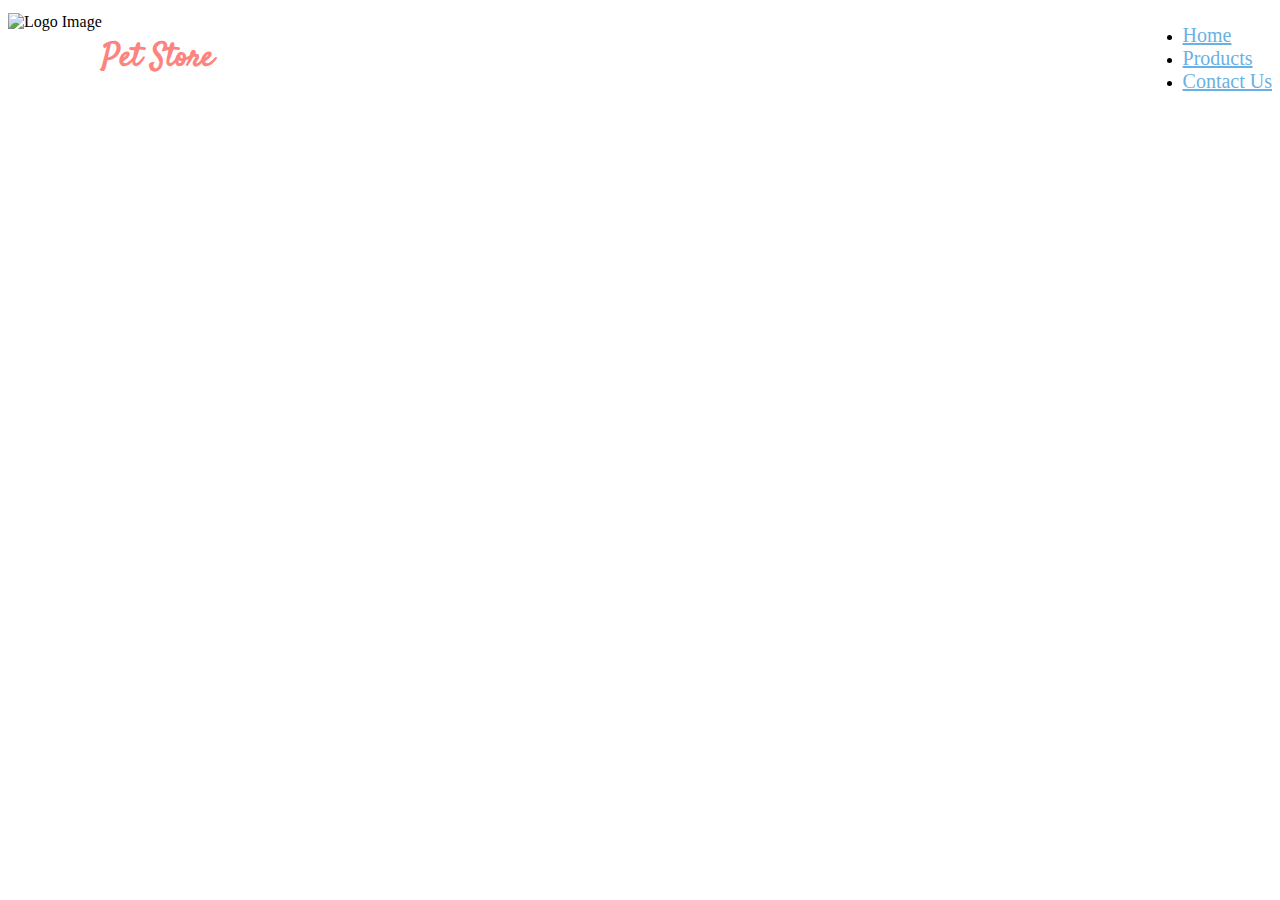
==== index.html @ 720fb5b3 "created new branch services" ====
<!DOCTYPE html>
<html lang="en">
<head>
	<meta charset="UTF-8">
	<meta name="viewport" content="width=device-width, initial-scale=1.0">
	<title>Pet Store</title>
	<link rel="stylesheet" href="css/bootstrap.min.css">
	<link rel="stylesheet" href="css/font-awesome.min.css">
	<link rel="stylesheet" href="css/styles.css">
</head>
<body>

	<!--HEADER STARTS-->
	<header class="container">
		<div class="flex">
			<span class="flex">
				<img src="img/petstore_logo.png" alt="Logo Image" class="img-responsive logo pull-left">
				<h1 class="brand pull-left">Pet Store</h1>
			</span>
			<ul class="nav nav-pills pull-right">
	  		<li role="presentation" class="active"><a href="#">Home</a></li>
	  		<li role="presentation"><a href="#">Products</a></li>
	  		<li role="presentation"><a href="#">Contact Us</a></li>
			</ul>
		</div>
	</header>
	<!--HEADER ENDS-->

	<!--JUMBOTRON STARTS-->
	<div class="row">
		<div class="col-sm-12 jumbotron">
			<p class="text-center text-uppercase">the products that they love. prices that you like.</p>
		</div>
	</div>
	<!--JUMOBOTRON ENDS-->

	<!-- scripts -->
  <script src="https://ajax.googleapis.com/ajax/libs/jquery/1.11.3/jquery.min.js"></script>
	<script src="js/bootstrap.min.js"></script>
</body>
</html>
---- css/styles.css ----
/*FONTS*/
@import url('https://fonts.googleapis.com/css?family=Satisfy');
@import url('https://fonts.googleapis.com/css?family=Roboto:300,400');

.body {
  font-family: 'Roboto', sans-serif;
}

/*HEADER STYLES*/
.flex {
  display: flex;
  height: 100%;
  align-items: center;
  justify-content: space-between;

}

.brand {
  font-family: 'Satisfy', cursive;
  color: #FD837E; //base orange
  font-size: 24px;
}

.logo {
  height: 92px;
}

.nav-pills>li.active>a,
.nav-pills>li.active>a:focus,
.nav-pills>li.active>a:hover {
    background-color: transparent;
    color: #69B1E4; //Powder Blue
    font-size: 20px;
}

.nav-pills>li>a {
  color: #69B1E4;
  font-size: 20px;
}

/*JUMBOTRON STYLES START*/
.jumbotron {
  background-image: url('../img/hero.jpg');
  height: 475px;
  background-position: center;
  background-size: cover;
}

.jumbotron>p {
  color: #fff;
  font-size: 2em;
}
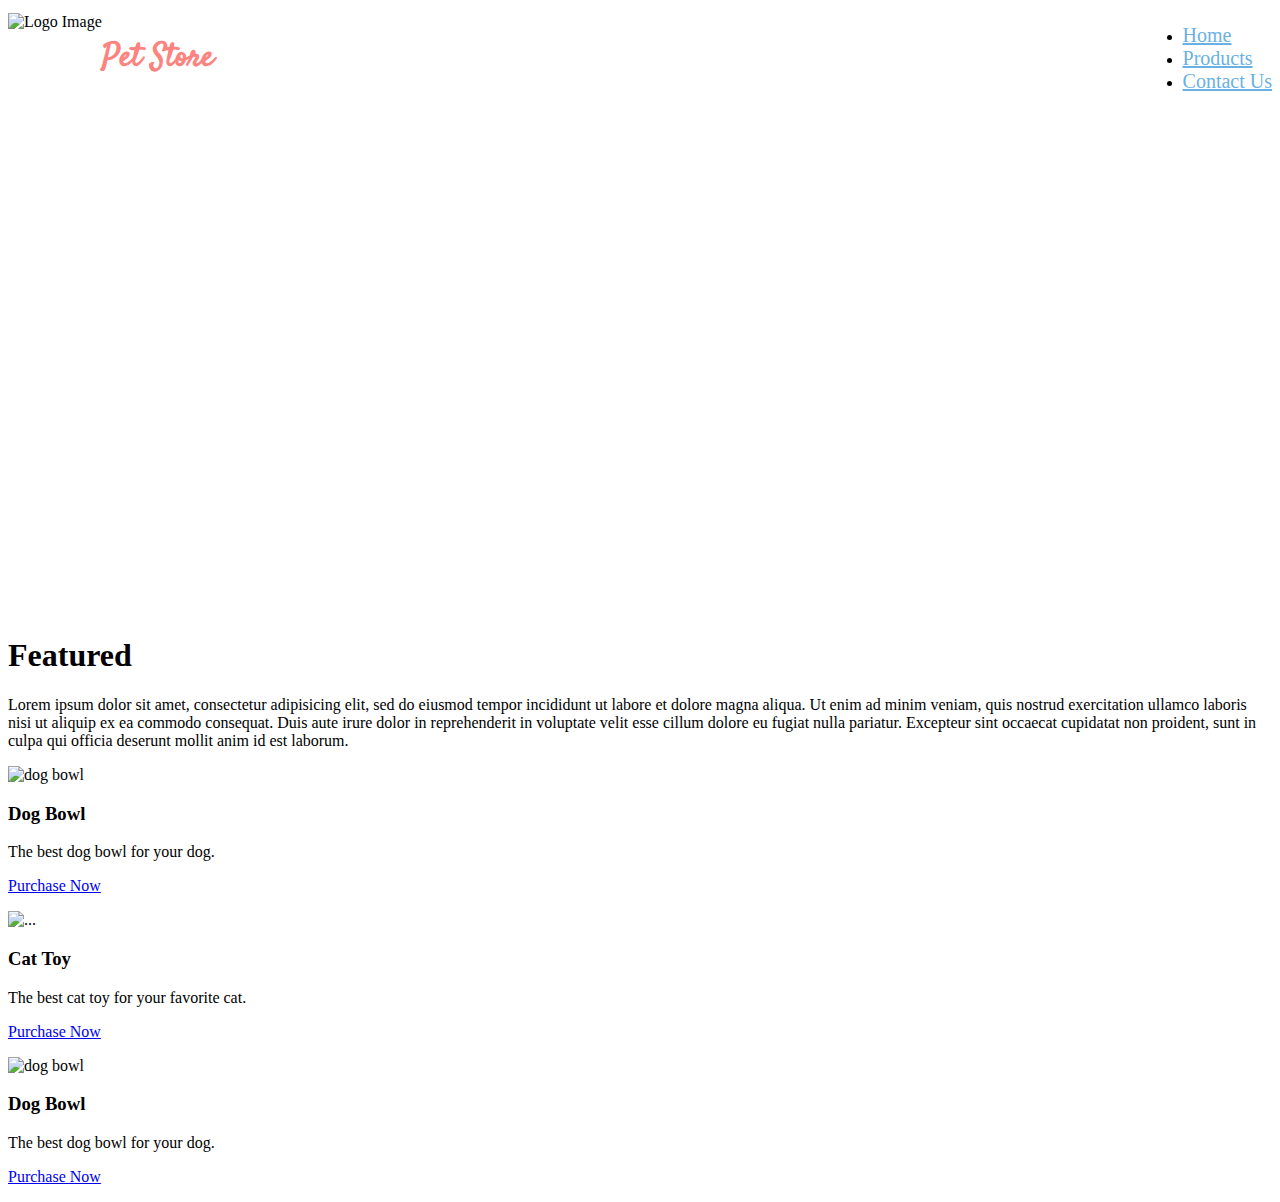
==== commit 5d6e680d: "added featured section, and began services" ====
--- a/index.html
+++ b/index.html
@@ -34,6 +34,59 @@
 	</div>
 	<!--JUMOBOTRON ENDS-->
 
+	<!--FEATURES and SERVICES BEGINS-->
+	<div class="container">
+	<div class="row">
+		<div class="col-md-7">
+			<!--FEATURES BEGINS-->
+			<div class="row">
+				<div class="col-sm-12">
+					<h1 class="text-uppercase">Featured</h1>
+					<p class="text-justify">Lorem ipsum dolor sit amet, consectetur adipisicing elit, sed do eiusmod tempor incididunt ut labore et dolore magna aliqua. Ut enim ad minim veniam, quis nostrud exercitation ullamco laboris nisi ut aliquip ex ea commodo consequat. Duis aute irure dolor in reprehenderit in voluptate velit esse cillum dolore eu fugiat nulla pariatur. Excepteur sint occaecat cupidatat non proident, sunt in culpa qui officia deserunt mollit anim id est laborum.</p>
+				</div>
+			</div>
+			<!--THUMBNAILS START-->
+			<!--First thumbnail begins-->
+			<div class="row">
+				<div class="col-sm-6 col-md-4">
+		    	<div class="thumbnail">
+		      	<img src="img/product1.jpg" alt="dog bowl">
+		      		<div class="caption">
+		        		<h3>Dog Bowl</h3>
+		        		<p>The best dog bowl for your dog.</p>
+		        		<p><a href="#" class="btn btn-primary" role="button">Purchase Now</a></p>
+		      		</div>
+		    		</div>
+		  		</div>
+				<!--First thumnail ends-->
+				<!--SECOND THUMNAIL BEGINS-->
+				<div class="col-sm-6 col-md-4">
+					<div class="thumbnail">
+				      <img src="img/product2.jpg" alt="...">
+				  	<div class="caption">
+				    	<h3>Cat Toy</h3>
+				      <p>The best cat toy for your favorite cat.</p>
+				      <p><a href="#" class="btn btn-primary" role="button">Purchase Now</a></p>
+				    </div>
+				  </div>
+				</div>
+				<!--SECOND THUMNAIL ENDS-->
+		  	<div class="col-sm-6 col-md-4">
+		    	<div class="thumbnail">
+		      	<img src="img/product3.jpg" alt="dog bowl">
+		      		<div class="caption">
+		        		<h3>Dog Bowl</h3>
+		        		<p>The best dog bowl for your dog.</p>
+		        		<p><a href="#" class="btn btn-primary" role="button">Purchase Now</a></p>
+		      		</div>
+		    		</div>
+		  		</div>
+				</div>
+      </div>
+		</div>
+	<div class="col-sm-12"></div>
+	<!--SERVICES ENDS-->
+
 	<!-- scripts -->
   <script src="https://ajax.googleapis.com/ajax/libs/jquery/1.11.3/jquery.min.js"></script>
 	<script src="js/bootstrap.min.js"></script>
--- a/css/styles.css
+++ b/css/styles.css
@@ -12,8 +12,8 @@
   height: 100%;
   align-items: center;
   justify-content: space-between;
+}
 
-}
 
 .brand {
   font-family: 'Satisfy', cursive;
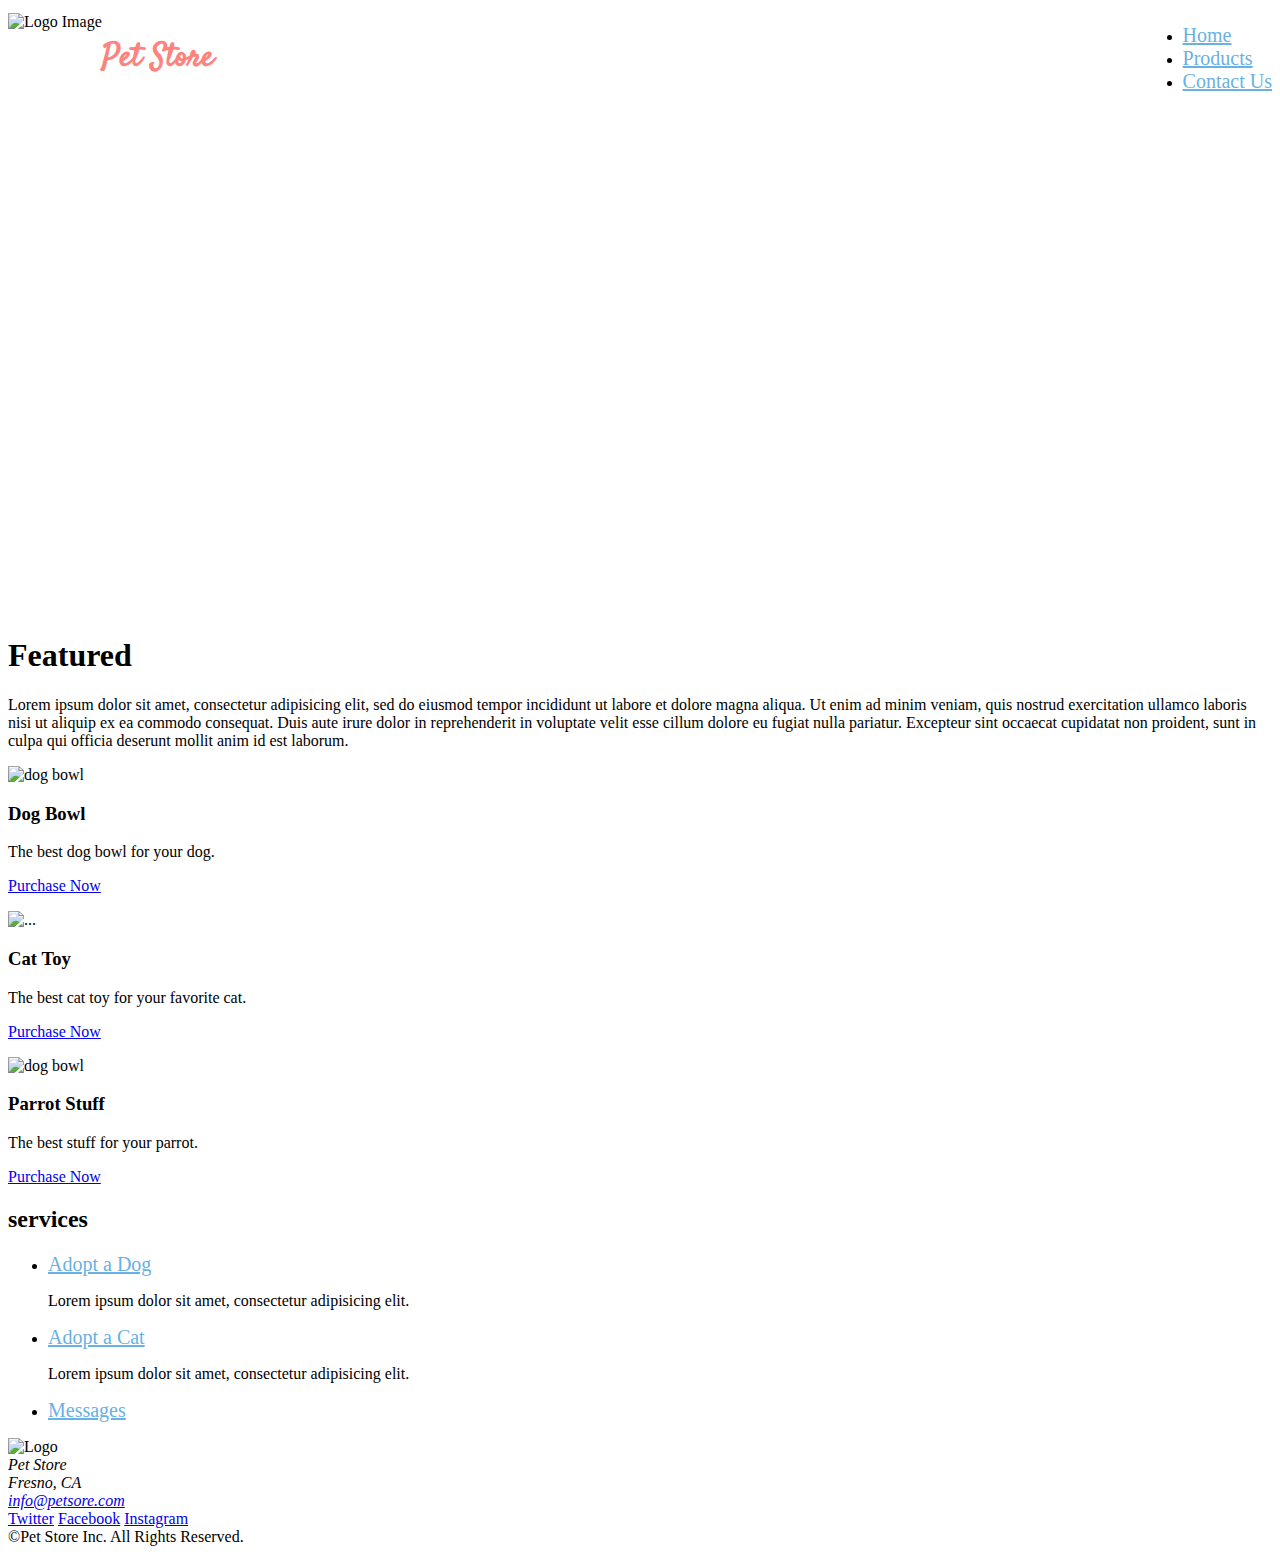
==== commit c46f7a61: "created footer finished features/services" ====
--- a/index.html
+++ b/index.html
@@ -13,10 +13,10 @@
 	<!--HEADER STARTS-->
 	<header class="container">
 		<div class="flex">
-			<span class="flex">
-				<img src="img/petstore_logo.png" alt="Logo Image" class="img-responsive logo pull-left">
-				<h1 class="brand pull-left">Pet Store</h1>
-			</span>
+		<span class="flex">
+			<img src="img/petstore_logo.png" alt="Logo Image" class="img-responsive logo pull-left">
+			<h1 class="brand pull-left">Pet Store</h1>
+		</span>
 			<ul class="nav nav-pills pull-right">
 	  		<li role="presentation" class="active"><a href="#">Home</a></li>
 	  		<li role="presentation"><a href="#">Products</a></li>
@@ -39,28 +39,28 @@
 	<div class="row">
 		<div class="col-md-7">
 			<!--FEATURES BEGINS-->
-			<div class="row">
-				<div class="col-sm-12">
+		<div class="row">
+			<div class="col-sm-12">
 					<h1 class="text-uppercase">Featured</h1>
 					<p class="text-justify">Lorem ipsum dolor sit amet, consectetur adipisicing elit, sed do eiusmod tempor incididunt ut labore et dolore magna aliqua. Ut enim ad minim veniam, quis nostrud exercitation ullamco laboris nisi ut aliquip ex ea commodo consequat. Duis aute irure dolor in reprehenderit in voluptate velit esse cillum dolore eu fugiat nulla pariatur. Excepteur sint occaecat cupidatat non proident, sunt in culpa qui officia deserunt mollit anim id est laborum.</p>
-				</div>
 			</div>
+		</div>
 			<!--THUMBNAILS START-->
 			<!--First thumbnail begins-->
-			<div class="row">
-				<div class="col-sm-6 col-md-4">
-		    	<div class="thumbnail">
-		      	<img src="img/product1.jpg" alt="dog bowl">
-		      		<div class="caption">
-		        		<h3>Dog Bowl</h3>
-		        		<p>The best dog bowl for your dog.</p>
-		        		<p><a href="#" class="btn btn-primary" role="button">Purchase Now</a></p>
-		      		</div>
-		    		</div>
-		  		</div>
+		<div class="row">
+			<div class="col-xs-6 col-md-4">
+		    <div class="thumbnail">
+		     <img src="img/product1.jpg" alt="dog bowl">
+		      <div class="caption">
+		        <h3>Dog Bowl</h3>
+		        <p>The best dog bowl for your dog.</p>
+		        <p><a href="#" class="btn btn-primary" role="button">Purchase Now</a></p>
+		      </div>
+		    </div>
+		  </div>
 				<!--First thumnail ends-->
-				<!--SECOND THUMNAIL BEGINS-->
-				<div class="col-sm-6 col-md-4">
+				<!--Second Thumbnail begins-->
+				<div class="col-xs-6 col-md-4">
 					<div class="thumbnail">
 				      <img src="img/product2.jpg" alt="...">
 				  	<div class="caption">
@@ -70,13 +70,14 @@
 				    </div>
 				  </div>
 				</div>
-				<!--SECOND THUMNAIL ENDS-->
-		  	<div class="col-sm-6 col-md-4">
+				<!--Second Thumbnail Ends-->
+				<!--Thirs Thumbnail Begins-->
+		  	<div class="col-xs-6 col-md-4">
 		    	<div class="thumbnail">
 		      	<img src="img/product3.jpg" alt="dog bowl">
 		      		<div class="caption">
-		        		<h3>Dog Bowl</h3>
-		        		<p>The best dog bowl for your dog.</p>
+		        		<h3>Parrot Stuff</h3>
+		        		<p>The best stuff for your parrot.</p>
 		        		<p><a href="#" class="btn btn-primary" role="button">Purchase Now</a></p>
 		      		</div>
 		    		</div>
@@ -85,8 +86,51 @@
       </div>
 		</div>
 	<div class="col-sm-12"></div>
-	<!--SERVICES ENDS-->
+	<!--Third Thumbnail Ends-->
+	<!--FEATURES ENDS-->
 
+
+	<!--SERVICES BEGINS-->
+	<h2 class="text-uppercase">services</h2>
+	<ul class="nav nav-pills nav-stacked">
+  	<li role="presentation" class="active text-uppercase"><a href="#">Adopt a Dog</a></li>
+		<p>Lorem ipsum dolor sit amet, consectetur adipisicing elit.</p>
+  	<li role="presentation" class="text-uppercase"><a href="#">Adopt a Cat</a></li>
+		<p>Lorem ipsum dolor sit amet, consectetur adipisicing elit.</p>
+  	<li role="presentation"><a href="#">Messages</a></li>
+	</ul>
+
+
+	<!--FOOTER STARTS-->
+	<footer class="container-fluid">
+		<div class="row">
+			<div class="col-sm-2 col-sm-offset-1">
+				<!--Footer Logo Starts-->
+				<img src="img/petstore_logo.png" alt="Logo" class="img-responsive logo">
+				<!--Footer Logo Ends-->
+			</div>
+			<div class="col-sm-2 middle">
+				<address>
+					Pet Store <br>
+					Fresno, CA <br>
+					<a href="mailto:info@petstore.com">info@petsore.com</a><br>
+				</address>
+			</div>
+			<div class="col-sm-2 social-icons">
+				<!--Social Media Starts-->
+				<a href="https://twitter.com"><i class="fa fa-twitter" aria-hidden="true"></i>Twitter</a>
+				<a href="https://facebook.com"><i class="fa fa-facebook" aria-hidden="true"></i>Facebook</a>
+				<a href="https://instagram.com"><i class="fa fa-instagram" aria-hidden="true"></i>Instagram</a>
+				<!--Social Media Ends-->
+			</div>
+		</div>
+		<div class="row">
+			<div class="col-sm-12 text-center copy">
+				&copy;Pet Store Inc. All Rights Reserved.
+			</div>
+		</div>
+	</footer>
+	<!--FOOTER ENDS-->
 	<!-- scripts -->
   <script src="https://ajax.googleapis.com/ajax/libs/jquery/1.11.3/jquery.min.js"></script>
 	<script src="js/bootstrap.min.js"></script>
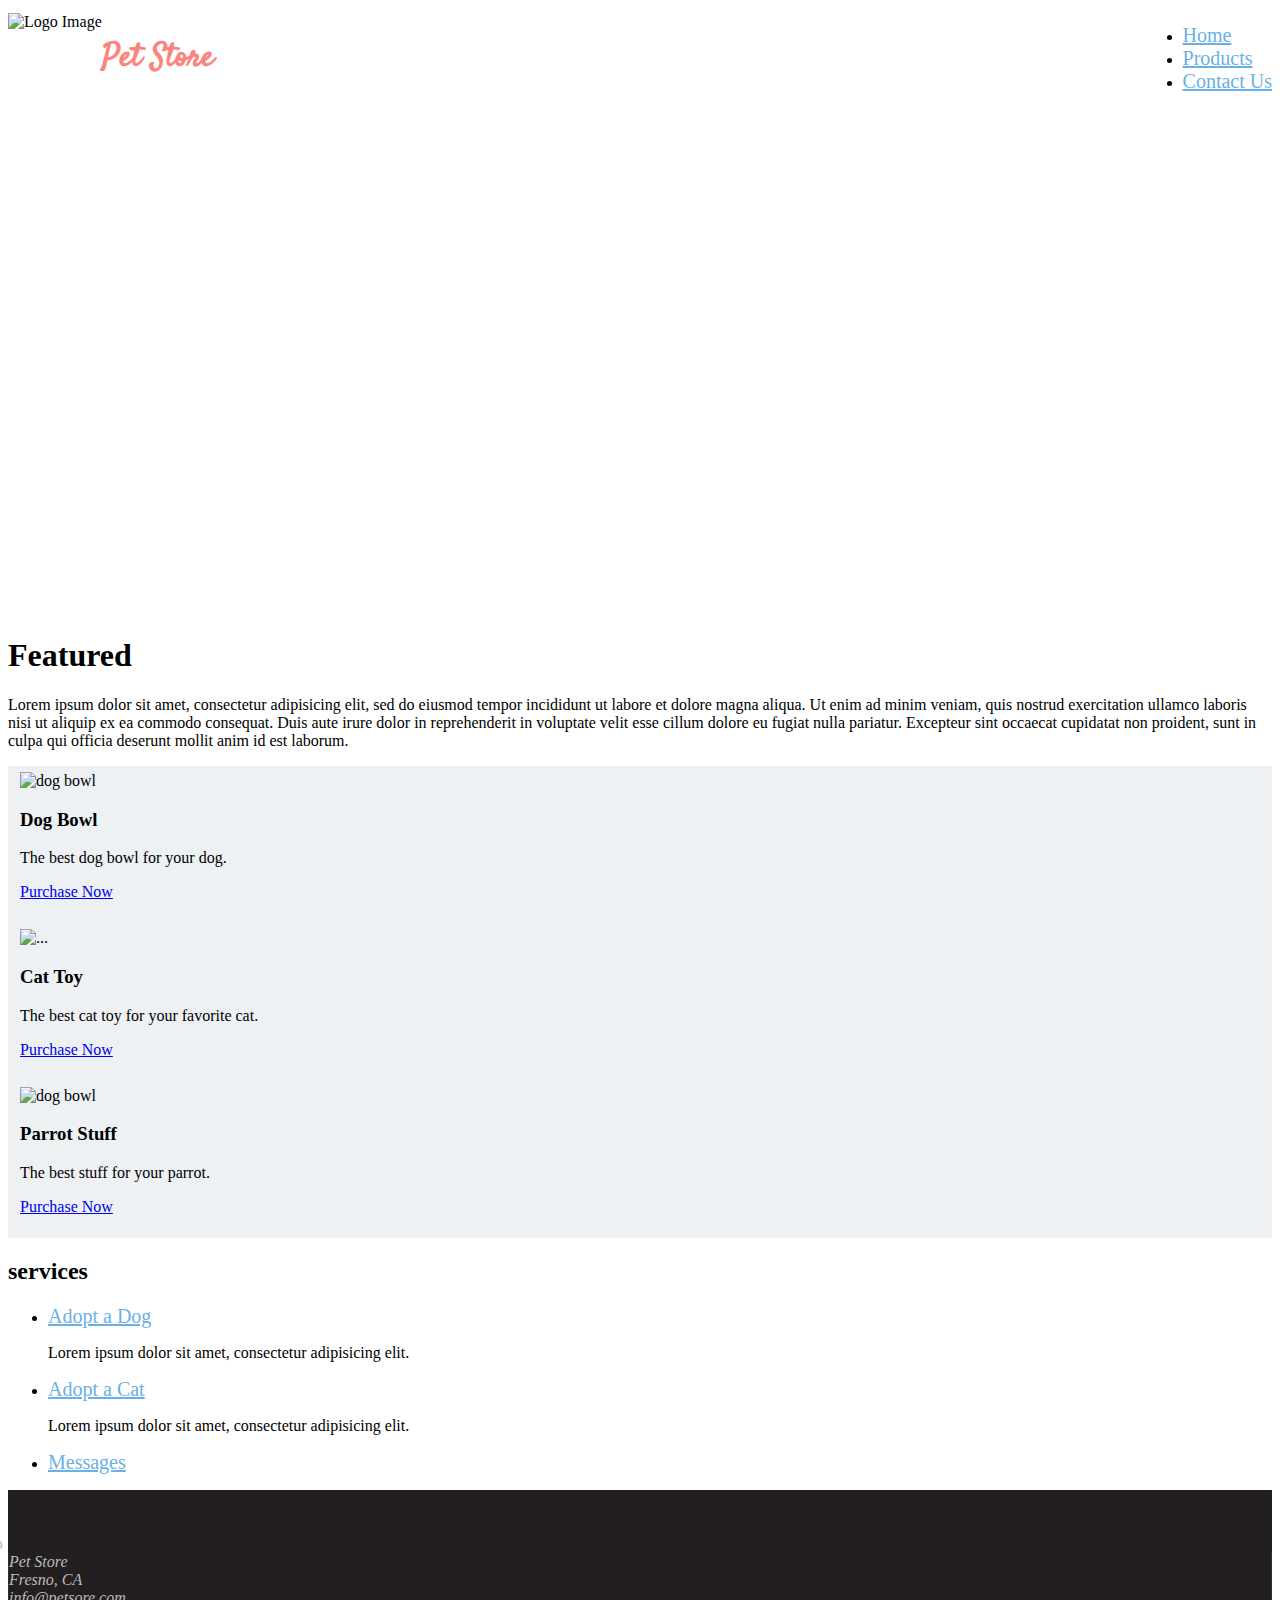
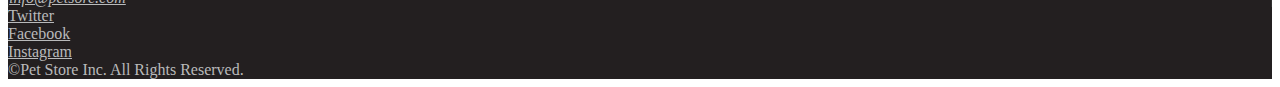
==== commit a9019936: "finished footer" ====
--- a/index.html
+++ b/index.html
@@ -85,20 +85,23 @@
 				</div>
       </div>
 		</div>
-	<div class="col-sm-12"></div>
+	</div>
+	<div class="col-sm-3 col-sm-offset-1 text-center"></div>
 	<!--Third Thumbnail Ends-->
 	<!--FEATURES ENDS-->
 
 
 	<!--SERVICES BEGINS-->
-	<h2 class="text-uppercase">services</h2>
-	<ul class="nav nav-pills nav-stacked">
-  	<li role="presentation" class="active text-uppercase"><a href="#">Adopt a Dog</a></li>
-		<p>Lorem ipsum dolor sit amet, consectetur adipisicing elit.</p>
-  	<li role="presentation" class="text-uppercase"><a href="#">Adopt a Cat</a></li>
-		<p>Lorem ipsum dolor sit amet, consectetur adipisicing elit.</p>
-  	<li role="presentation"><a href="#">Messages</a></li>
-	</ul>
+			<h2 class="text-uppercase">services</h2>
+			<ul class="nav nav-pills nav-stacked">
+		  	<li role="presentation" class="active text-uppercase"><a href="#">Adopt a Dog</a></li>
+				<p>Lorem ipsum dolor sit amet, consectetur adipisicing elit.</p>
+		  	<li role="presentation" class="text-uppercase"><a href="#">Adopt a Cat</a></li>
+				<p>Lorem ipsum dolor sit amet, consectetur adipisicing elit.</p>
+		  	<li role="presentation"><a href="#">Messages</a></li>
+			</ul>
+		<!-- </div>
+	</div> -->
 
 
 	<!--FOOTER STARTS-->
@@ -118,9 +121,9 @@
 			</div>
 			<div class="col-sm-2 social-icons">
 				<!--Social Media Starts-->
-				<a href="https://twitter.com"><i class="fa fa-twitter" aria-hidden="true"></i>Twitter</a>
-				<a href="https://facebook.com"><i class="fa fa-facebook" aria-hidden="true"></i>Facebook</a>
-				<a href="https://instagram.com"><i class="fa fa-instagram" aria-hidden="true"></i>Instagram</a>
+				<a href="https://twitter.com"><i class="fa fa-twitter" aria-hidden="true"></i>Twitter</a><br>
+				<a href="https://facebook.com"><i class="fa fa-facebook" aria-hidden="true"></i>Facebook</a><br>
+				<a href="https://instagram.com"><i class="fa fa-instagram" aria-hidden="true"></i>Instagram</a><br>
 				<!--Social Media Ends-->
 			</div>
 		</div>
--- a/css/styles.css
+++ b/css/styles.css
@@ -50,3 +50,37 @@
   color: #fff;
   font-size: 2em;
 }
+
+/*FEATURE STYLES START*/
+.thumbnail {
+  padding: 6px 12px;
+  background-color: #EDF1f4;
+  border: none;
+}
+
+/*FOOTER STYLES START*/
+footer {
+  padding-top: 45px;
+}
+
+footer, footer a, footer a:hover {
+  background-color: #231F20;
+  color: #B9BABB;
+}
+
+footer .logo {
+  position: relative;
+  left: -55px;
+}
+
+.middle {
+  border-left: 1px solid #313030;
+  border-right: 1px solid #313030;
+}
+
+/*MEDIA QUERIES*/
+@media screen and (max-width: 992px) {
+  footer .logo {
+    position: static;
+  }
+}
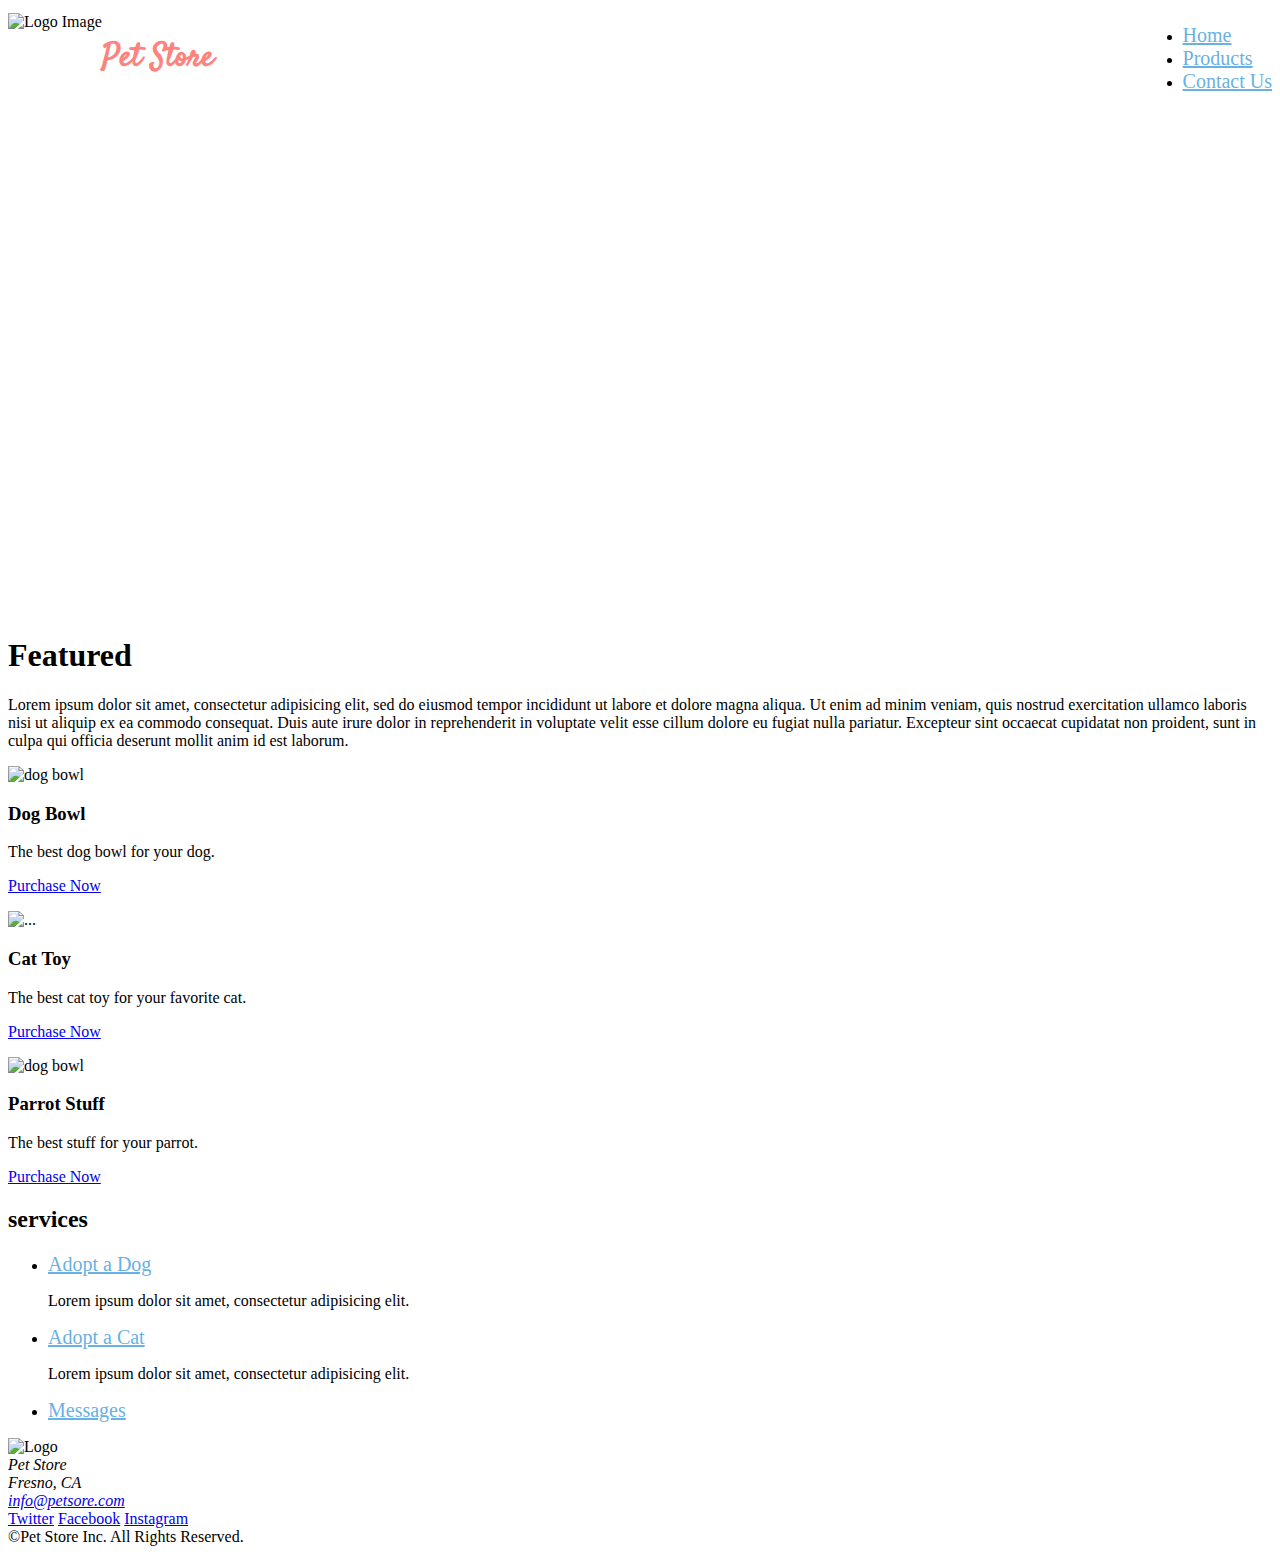
==== commit 327f4869: "Merge pull request #1 from GeekwiseB2/services" ====
--- a/index.html
+++ b/index.html
@@ -85,23 +85,20 @@
 				</div>
       </div>
 		</div>
-	</div>
-	<div class="col-sm-3 col-sm-offset-1 text-center"></div>
+	<div class="col-sm-12"></div>
 	<!--Third Thumbnail Ends-->
 	<!--FEATURES ENDS-->
 
 
 	<!--SERVICES BEGINS-->
-			<h2 class="text-uppercase">services</h2>
-			<ul class="nav nav-pills nav-stacked">
-		  	<li role="presentation" class="active text-uppercase"><a href="#">Adopt a Dog</a></li>
-				<p>Lorem ipsum dolor sit amet, consectetur adipisicing elit.</p>
-		  	<li role="presentation" class="text-uppercase"><a href="#">Adopt a Cat</a></li>
-				<p>Lorem ipsum dolor sit amet, consectetur adipisicing elit.</p>
-		  	<li role="presentation"><a href="#">Messages</a></li>
-			</ul>
-		<!-- </div>
-	</div> -->
+	<h2 class="text-uppercase">services</h2>
+	<ul class="nav nav-pills nav-stacked">
+  	<li role="presentation" class="active text-uppercase"><a href="#">Adopt a Dog</a></li>
+		<p>Lorem ipsum dolor sit amet, consectetur adipisicing elit.</p>
+  	<li role="presentation" class="text-uppercase"><a href="#">Adopt a Cat</a></li>
+		<p>Lorem ipsum dolor sit amet, consectetur adipisicing elit.</p>
+  	<li role="presentation"><a href="#">Messages</a></li>
+	</ul>
 
 
 	<!--FOOTER STARTS-->
@@ -121,9 +118,9 @@
 			</div>
 			<div class="col-sm-2 social-icons">
 				<!--Social Media Starts-->
-				<a href="https://twitter.com"><i class="fa fa-twitter" aria-hidden="true"></i>Twitter</a><br>
-				<a href="https://facebook.com"><i class="fa fa-facebook" aria-hidden="true"></i>Facebook</a><br>
-				<a href="https://instagram.com"><i class="fa fa-instagram" aria-hidden="true"></i>Instagram</a><br>
+				<a href="https://twitter.com"><i class="fa fa-twitter" aria-hidden="true"></i>Twitter</a>
+				<a href="https://facebook.com"><i class="fa fa-facebook" aria-hidden="true"></i>Facebook</a>
+				<a href="https://instagram.com"><i class="fa fa-instagram" aria-hidden="true"></i>Instagram</a>
 				<!--Social Media Ends-->
 			</div>
 		</div>
--- a/css/styles.css
+++ b/css/styles.css
@@ -50,37 +50,3 @@
   color: #fff;
   font-size: 2em;
 }
-
-/*FEATURE STYLES START*/
-.thumbnail {
-  padding: 6px 12px;
-  background-color: #EDF1f4;
-  border: none;
-}
-
-/*FOOTER STYLES START*/
-footer {
-  padding-top: 45px;
-}
-
-footer, footer a, footer a:hover {
-  background-color: #231F20;
-  color: #B9BABB;
-}
-
-footer .logo {
-  position: relative;
-  left: -55px;
-}
-
-.middle {
-  border-left: 1px solid #313030;
-  border-right: 1px solid #313030;
-}
-
-/*MEDIA QUERIES*/
-@media screen and (max-width: 992px) {
-  footer .logo {
-    position: static;
-  }
-}
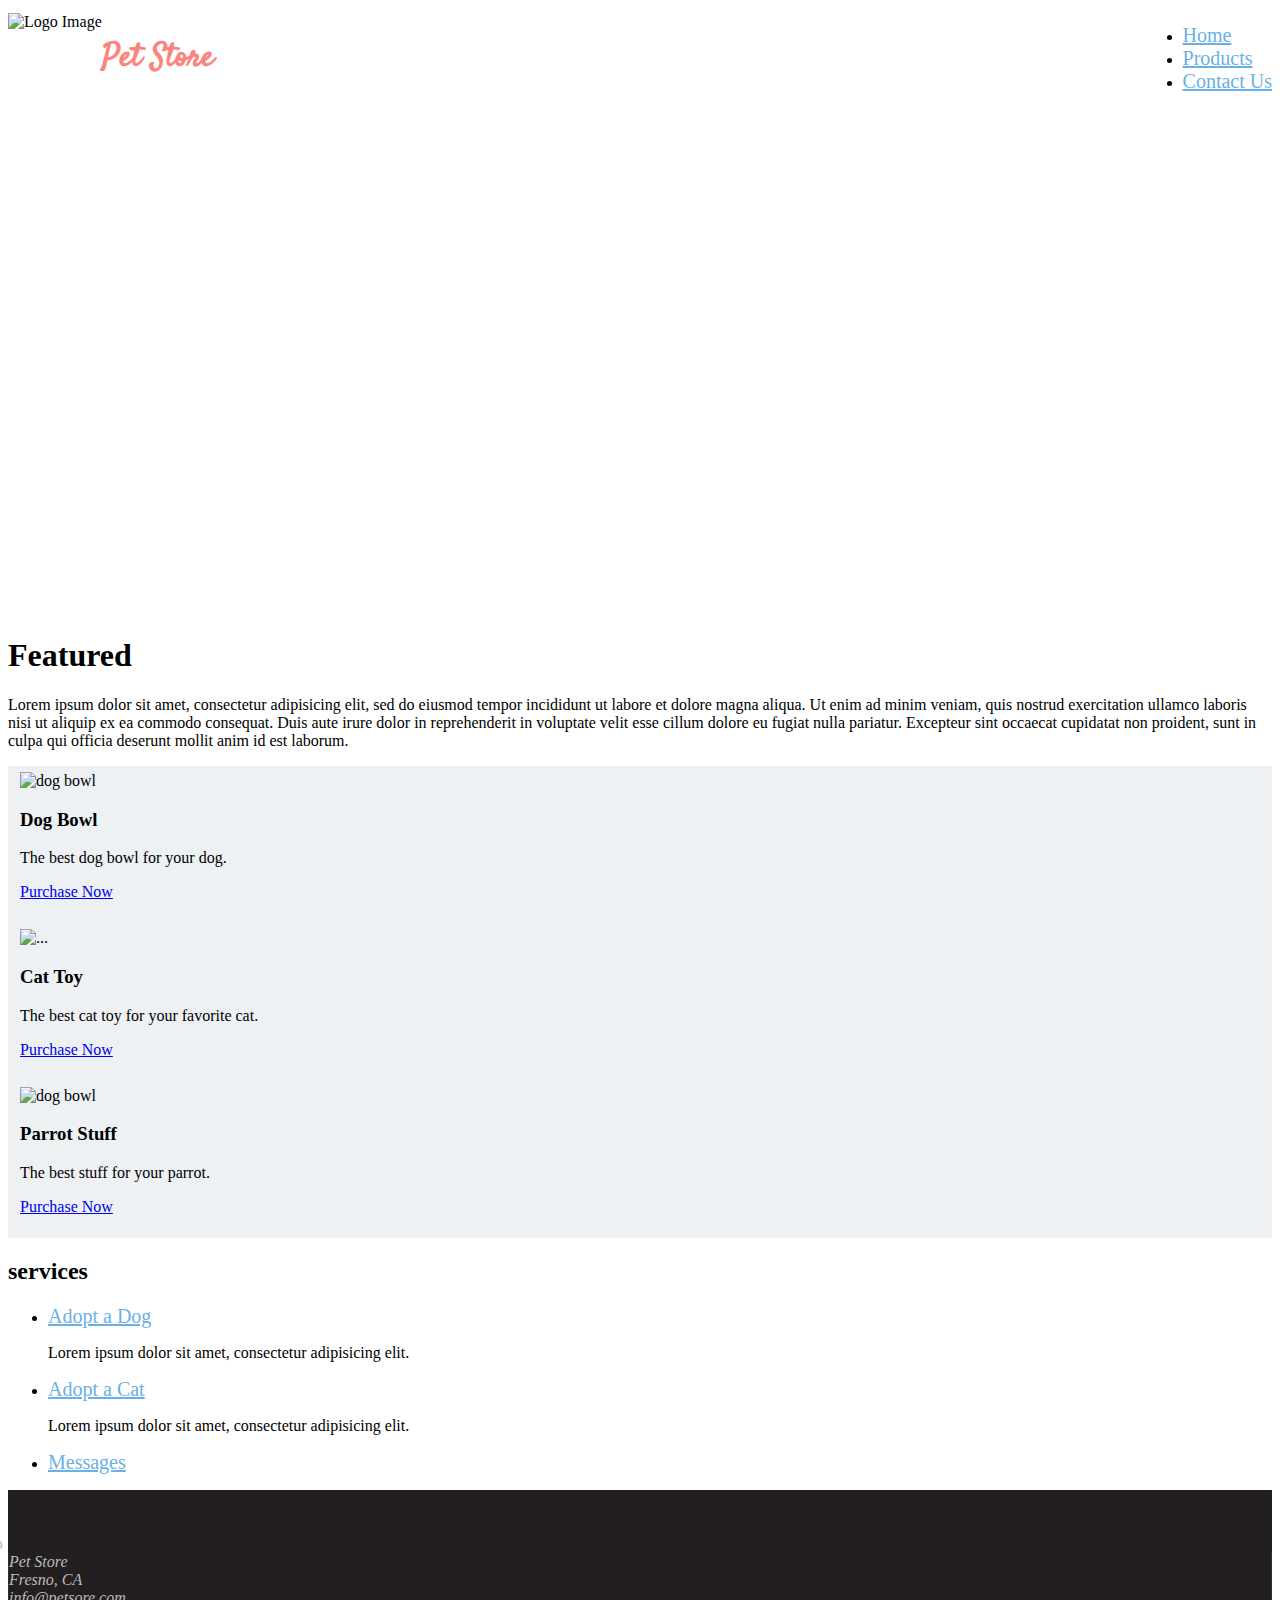
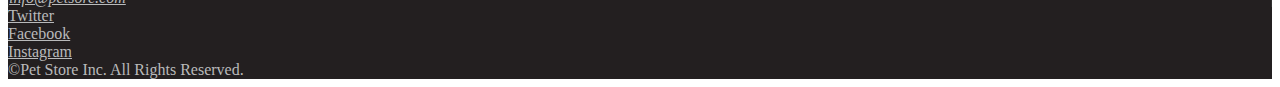
==== commit a07479bd: "Merge pull request #2 from GeekwiseB2/footer" ====
--- a/index.html
+++ b/index.html
@@ -85,20 +85,23 @@
 				</div>
       </div>
 		</div>
-	<div class="col-sm-12"></div>
+	</div>
+	<div class="col-sm-3 col-sm-offset-1 text-center"></div>
 	<!--Third Thumbnail Ends-->
 	<!--FEATURES ENDS-->
 
 
 	<!--SERVICES BEGINS-->
-	<h2 class="text-uppercase">services</h2>
-	<ul class="nav nav-pills nav-stacked">
-  	<li role="presentation" class="active text-uppercase"><a href="#">Adopt a Dog</a></li>
-		<p>Lorem ipsum dolor sit amet, consectetur adipisicing elit.</p>
-  	<li role="presentation" class="text-uppercase"><a href="#">Adopt a Cat</a></li>
-		<p>Lorem ipsum dolor sit amet, consectetur adipisicing elit.</p>
-  	<li role="presentation"><a href="#">Messages</a></li>
-	</ul>
+			<h2 class="text-uppercase">services</h2>
+			<ul class="nav nav-pills nav-stacked">
+		  	<li role="presentation" class="active text-uppercase"><a href="#">Adopt a Dog</a></li>
+				<p>Lorem ipsum dolor sit amet, consectetur adipisicing elit.</p>
+		  	<li role="presentation" class="text-uppercase"><a href="#">Adopt a Cat</a></li>
+				<p>Lorem ipsum dolor sit amet, consectetur adipisicing elit.</p>
+		  	<li role="presentation"><a href="#">Messages</a></li>
+			</ul>
+		<!-- </div>
+	</div> -->
 
 
 	<!--FOOTER STARTS-->
@@ -118,9 +121,9 @@
 			</div>
 			<div class="col-sm-2 social-icons">
 				<!--Social Media Starts-->
-				<a href="https://twitter.com"><i class="fa fa-twitter" aria-hidden="true"></i>Twitter</a>
-				<a href="https://facebook.com"><i class="fa fa-facebook" aria-hidden="true"></i>Facebook</a>
-				<a href="https://instagram.com"><i class="fa fa-instagram" aria-hidden="true"></i>Instagram</a>
+				<a href="https://twitter.com"><i class="fa fa-twitter" aria-hidden="true"></i>Twitter</a><br>
+				<a href="https://facebook.com"><i class="fa fa-facebook" aria-hidden="true"></i>Facebook</a><br>
+				<a href="https://instagram.com"><i class="fa fa-instagram" aria-hidden="true"></i>Instagram</a><br>
 				<!--Social Media Ends-->
 			</div>
 		</div>
--- a/css/styles.css
+++ b/css/styles.css
@@ -50,3 +50,37 @@
   color: #fff;
   font-size: 2em;
 }
+
+/*FEATURE STYLES START*/
+.thumbnail {
+  padding: 6px 12px;
+  background-color: #EDF1f4;
+  border: none;
+}
+
+/*FOOTER STYLES START*/
+footer {
+  padding-top: 45px;
+}
+
+footer, footer a, footer a:hover {
+  background-color: #231F20;
+  color: #B9BABB;
+}
+
+footer .logo {
+  position: relative;
+  left: -55px;
+}
+
+.middle {
+  border-left: 1px solid #313030;
+  border-right: 1px solid #313030;
+}
+
+/*MEDIA QUERIES*/
+@media screen and (max-width: 992px) {
+  footer .logo {
+    position: static;
+  }
+}
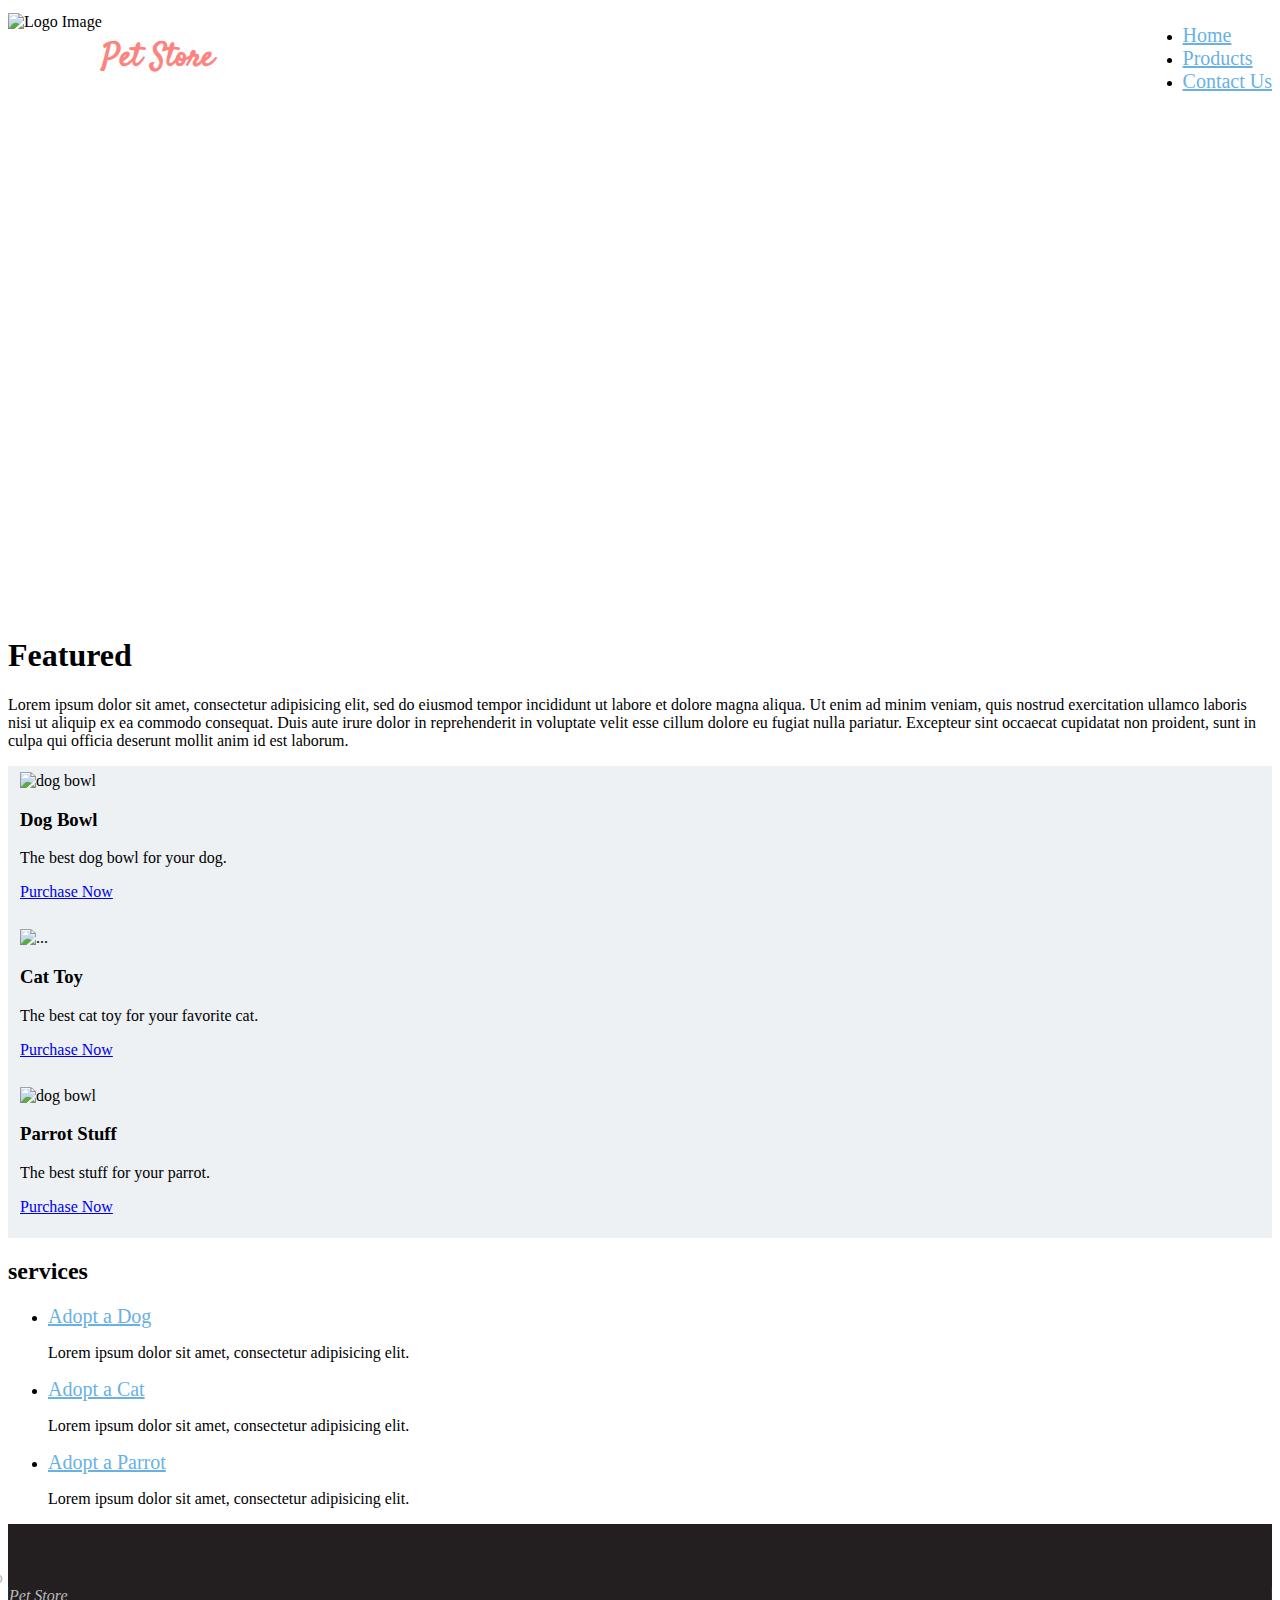
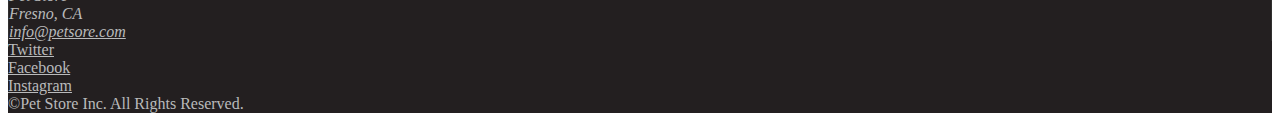
==== commit 5f16c8d4: "began contact page" ====
--- a/index.html
+++ b/index.html
@@ -62,7 +62,7 @@
 				<!--Second Thumbnail begins-->
 				<div class="col-xs-6 col-md-4">
 					<div class="thumbnail">
-				      <img src="img/product2.jpg" alt="...">
+				  	<img src="img/product2.jpg" alt="...">
 				  	<div class="caption">
 				    	<h3>Cat Toy</h3>
 				      <p>The best cat toy for your favorite cat.</p>
@@ -71,7 +71,7 @@
 				  </div>
 				</div>
 				<!--Second Thumbnail Ends-->
-				<!--Thirs Thumbnail Begins-->
+				<!--Third Thumbnail Begins-->
 		  	<div class="col-xs-6 col-md-4">
 		    	<div class="thumbnail">
 		      	<img src="img/product3.jpg" alt="dog bowl">
@@ -84,24 +84,21 @@
 		  		</div>
 				</div>
       </div>
+			<!--Third Thumbnail Ends-->
+			<!--SERVICES BEGINS-->
+			<h2 class="text-uppercase text-center">services</h2>
+			<ul class="nav nav-pills nav-stacked text-center">
+				<li role="presentation" class="active text-uppercase"><a href="#">Adopt a Dog</a></li>
+				<p>Lorem ipsum dolor sit amet, consectetur adipisicing elit.</p>
+				<li role="presentation" class="text-uppercase"><a href="#">Adopt a Cat</a></li>
+				<p>Lorem ipsum dolor sit amet, consectetur adipisicing elit.</p>
+				<li role="presentation" class="text-uppercase"><a href="#">Adopt a Parrot</a></li>
+				<p>Lorem ipsum dolor sit amet, consectetur adipisicing elit.</p>
+			</ul>
 		</div>
 	</div>
 	<div class="col-sm-3 col-sm-offset-1 text-center"></div>
-	<!--Third Thumbnail Ends-->
-	<!--FEATURES ENDS-->
-
-
-	<!--SERVICES BEGINS-->
-			<h2 class="text-uppercase">services</h2>
-			<ul class="nav nav-pills nav-stacked">
-		  	<li role="presentation" class="active text-uppercase"><a href="#">Adopt a Dog</a></li>
-				<p>Lorem ipsum dolor sit amet, consectetur adipisicing elit.</p>
-		  	<li role="presentation" class="text-uppercase"><a href="#">Adopt a Cat</a></li>
-				<p>Lorem ipsum dolor sit amet, consectetur adipisicing elit.</p>
-		  	<li role="presentation"><a href="#">Messages</a></li>
-			</ul>
-		<!-- </div>
-	</div> -->
+	<!--FEATURES/SERVICES ENDS-->
 
 
 	<!--FOOTER STARTS-->
